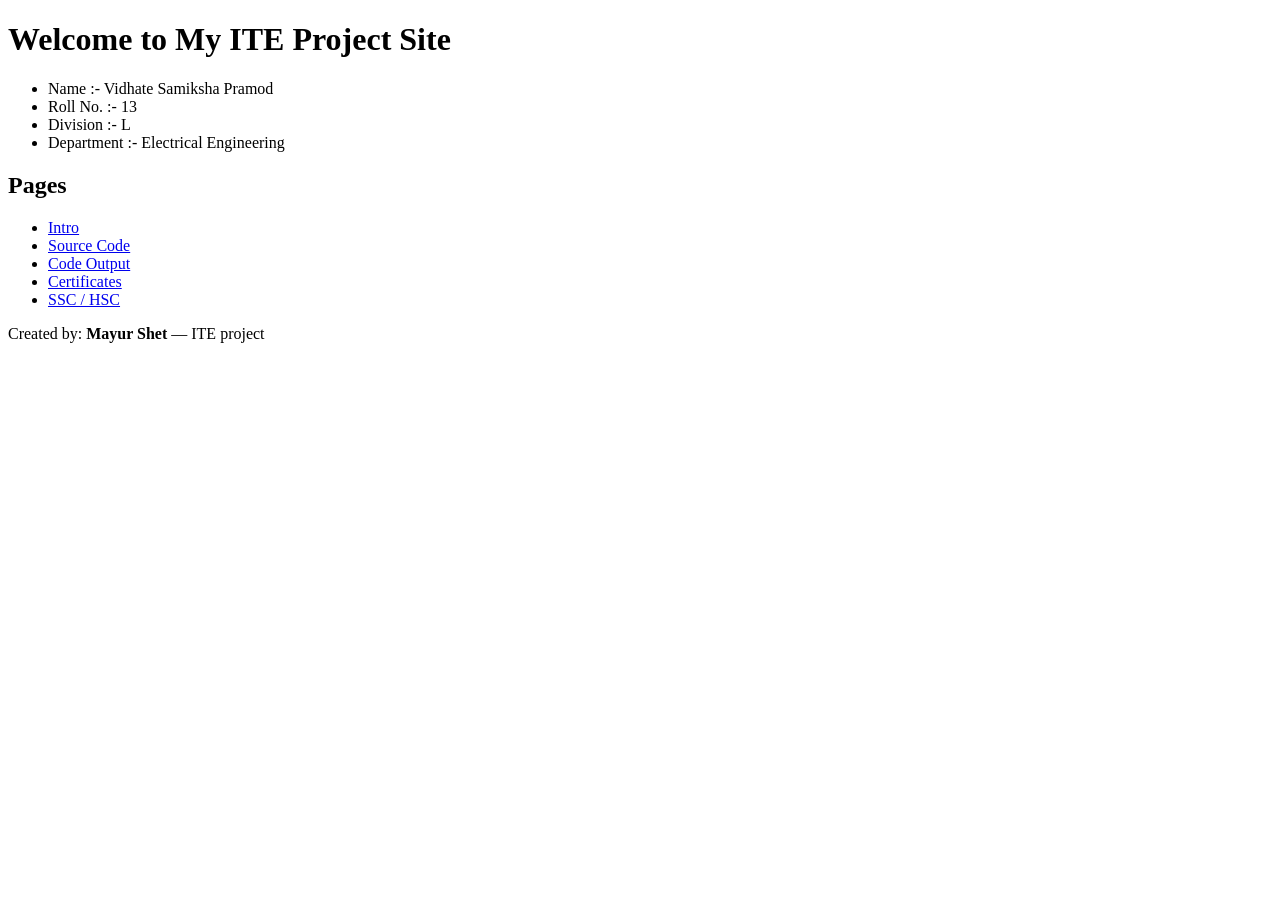
==== index.html @ db4c22f8 "Initial commit - ITE 5-page website" ====
<!doctype html>
<html lang="en">

<head>
    <meta charset="utf-8" />
    <meta name="viewport" content="width=device-width, initial-scale=1" />
    <title>ITE - Intro</title>
    <link rel="stylesheet" href="styles.css">
</head>

<body>

    <main class="container">
        <h1>Welcome to My ITE Project Site</h1>
        <ul>
            <li>Name :- Vidhate Samiksha Pramod </li>
            <li>Roll No. :- 13 </li>
            <li>Division :- L </li>
            <li>Department :- Electrical Engineering </li>
        </ul>


        <section>
            <h2>Pages</h2>
            <ul>
                <li><a href="index.html">Intro</a></li>
                <li><a href="code.html">Source Code</a></li>
                <li><a href="output.html">Code Output</a></li>
                <li><a href="certificates.html">Certificates</a></li>
                <li><a href="ssc_hsc.html">SSC / HSC</a></li>
            </ul>
        </section>
    </main>


    <footer>
        <p>Created by: <strong>Mayur Shet</strong> — ITE project</p>
    </footer>
</body>

</html>
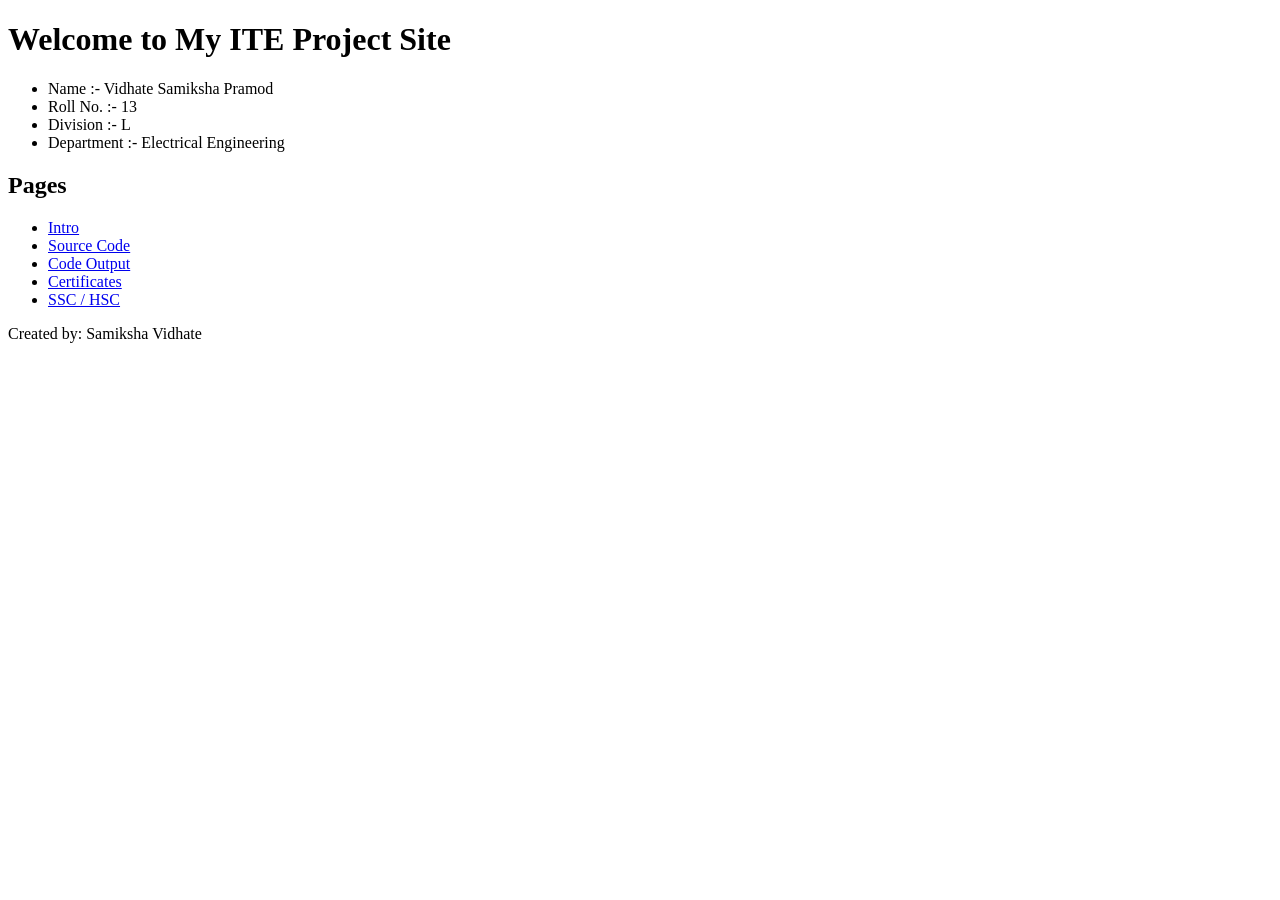
==== commit 37510897: "Updated index.html content" ====
--- a/index.html
+++ b/index.html
@@ -34,7 +34,7 @@
 
 
     <footer>
-        <p>Created by: <strong>Mayur Shet</strong> — ITE project</p>
+        <p>Created by: Samiksha Vidhate</p>
     </footer>
 </body>
 
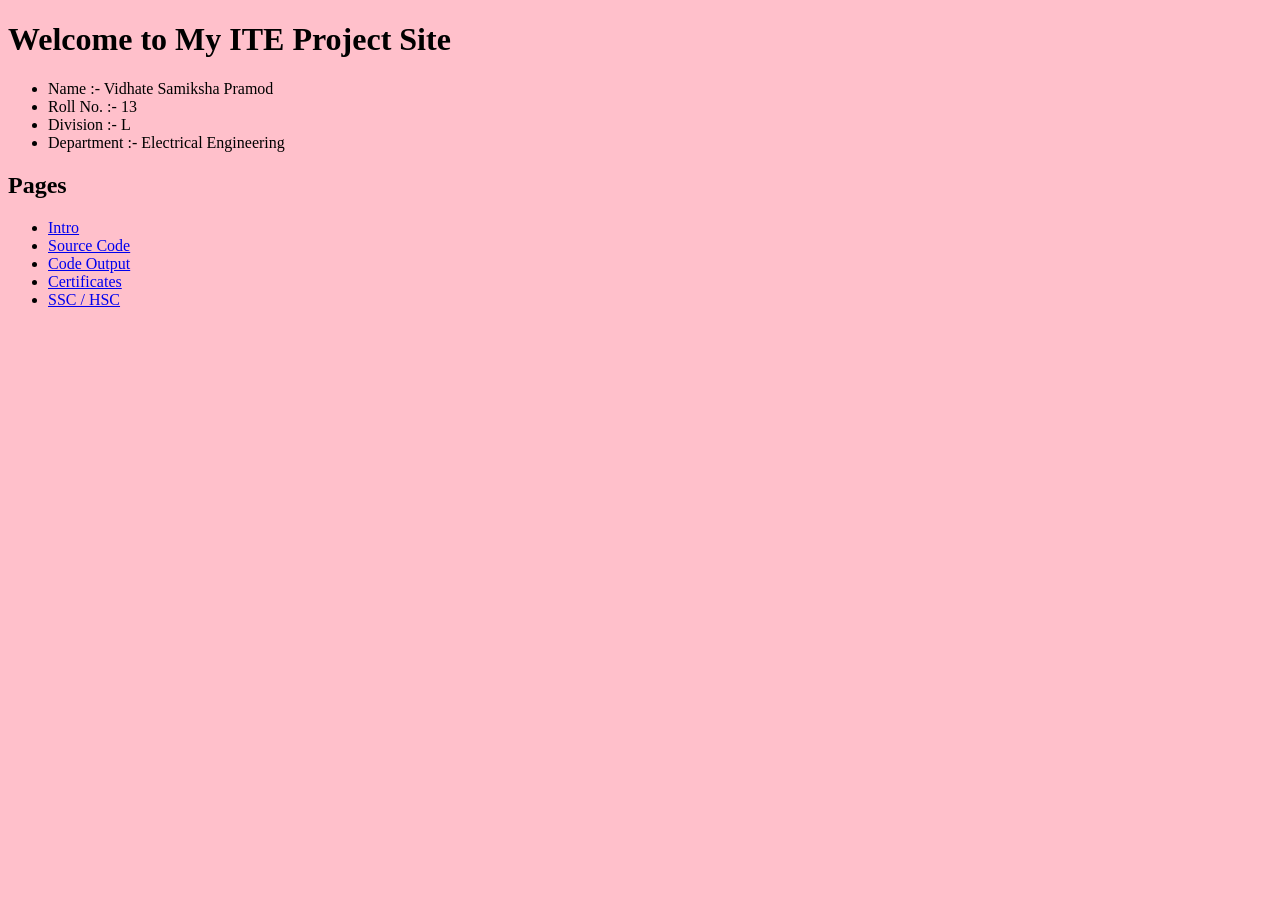
==== commit ead5c883: "Added inline CSS for pink background" ====
--- a/index.html
+++ b/index.html
@@ -8,7 +8,7 @@
     <link rel="stylesheet" href="styles.css">
 </head>
 
-<body>
+<body style="background-color: pink;">
 
     <main class="container">
         <h1>Welcome to My ITE Project Site</h1>
@@ -33,9 +33,7 @@
     </main>
 
 
-    <footer>
-        <p>Created by: Samiksha Vidhate</p>
-    </footer>
+
 </body>
 
 </html>
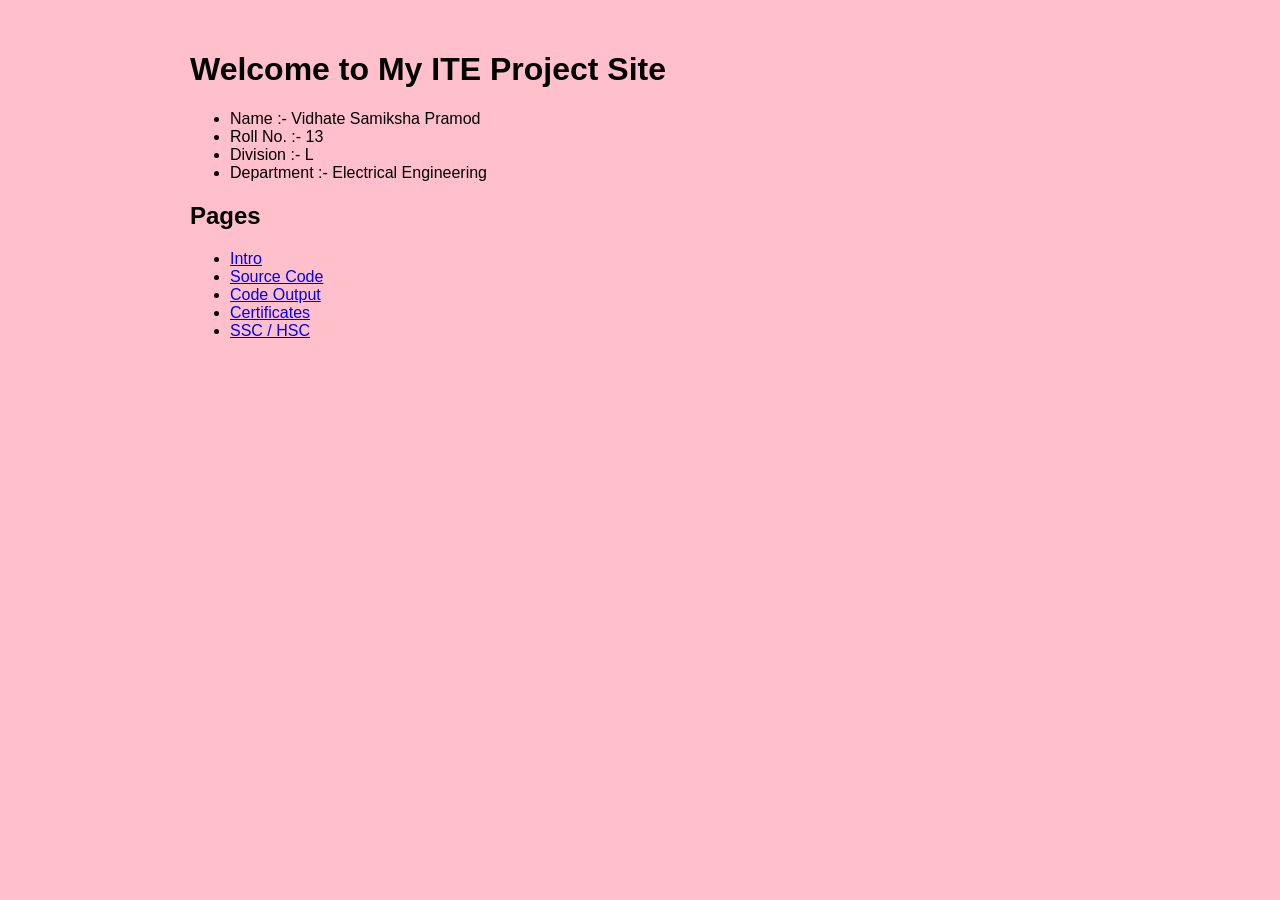
==== commit e4b87e25: "Added styles.css and updated index.html" ====
--- a/index.html
+++ b/index.html
@@ -6,9 +6,10 @@
     <meta name="viewport" content="width=device-width, initial-scale=1" />
     <title>ITE - Intro</title>
     <link rel="stylesheet" href="styles.css">
+
 </head>
 
-<body style="background-color: pink;">
+<body>
 
     <main class="container">
         <h1>Welcome to My ITE Project Site</h1>
--- a/styles.css
+++ b/styles.css
@@ -0,0 +1,34 @@
+body {
+    margin: 0;
+    font-family: Arial, sans-serif;
+    background-color: pink;
+}
+
+.nav {
+    background: #333;
+    padding: 10px;
+}
+
+.nav a {
+    color: white;
+    text-decoration: none;
+    padding: 8px 12px;
+}
+
+.nav a:hover {
+    background: #555;
+    border-radius: 6px;
+}
+
+.container {
+    max-width: 900px;
+    margin: 20px auto;
+    padding: 10px;
+}
+
+.card {
+    background: white;
+    padding: 15px;
+    border-radius: 8px;
+    box-shadow: 0 2px 6px rgba(0,0,0,0.1);
+}
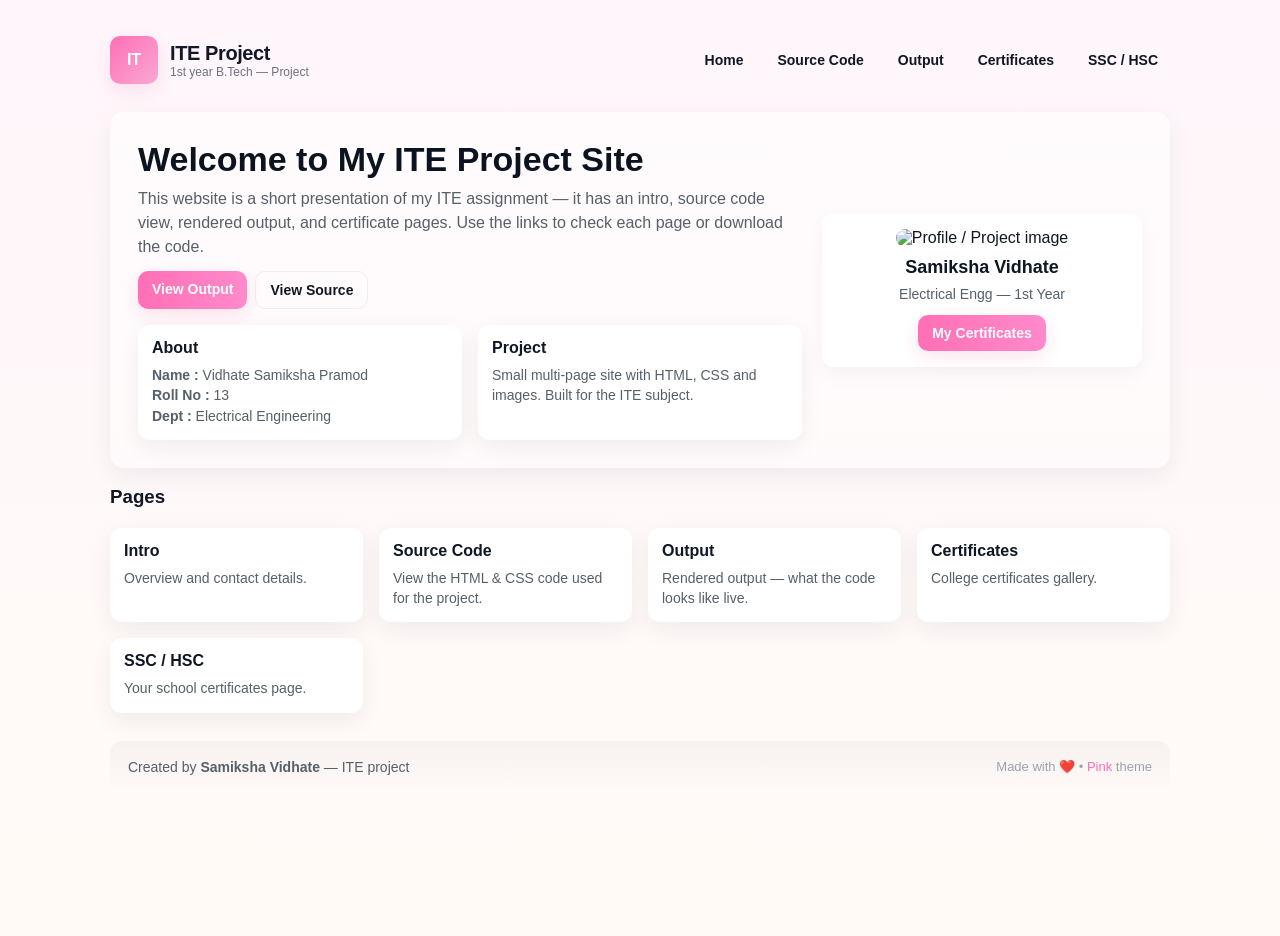
==== commit 4f6afb8e: "Added styles.css and updated index.html" ====
--- a/index.html
+++ b/index.html
@@ -1,40 +1,105 @@
 <!doctype html>
 <html lang="en">
-
 <head>
-    <meta charset="utf-8" />
-    <meta name="viewport" content="width=device-width, initial-scale=1" />
-    <title>ITE - Intro</title>
-    <link rel="stylesheet" href="styles.css">
-
+  <meta charset="utf-8" />
+  <meta name="viewport" content="width=device-width, initial-scale=1" />
+  <title>ITE - Intro</title>
+  <link rel="stylesheet" href="styles.css">
 </head>
-
 <body>
 
-    <main class="container">
-        <h1>Welcome to My ITE Project Site</h1>
-        <ul>
-            <li>Name :- Vidhate Samiksha Pramod </li>
-            <li>Roll No. :- 13 </li>
-            <li>Division :- L </li>
-            <li>Department :- Electrical Engineering </li>
-        </ul>
+  <div class="container">
+    <header class="header">
+      <a class="brand" href="index.html">
+        <div class="logo">IT</div>
+        <div>
+          <h1>ITE Project</h1>
+          <div style="font-size:12px;color:#6b7280">1st year B.Tech — Project</div>
+        </div>
+      </a>
+
+      <nav class="nav" aria-label="Main navigation">
+        <a href="index.html">Home</a>
+        <a href="code.html">Source Code</a>
+        <a href="output.html">Output</a>
+        <a href="certificates.html">Certificates</a>
+        <a href="ssc_hsc.html">SSC / HSC</a>
+      </nav>
+    </header>
+
+    <section class="hero" role="banner">
+      <div>
+        <h2>Welcome to My ITE Project Site</h2>
+        <p>
+          This website is a short presentation of my ITE assignment — it has an intro, source code
+          view, rendered output, and certificate pages. Use the links to check each page or download the code.
+        </p>
+
+        <div class="cta">
+          <a class="btn btn-primary" href="output.html">View Output</a>
+          <a class="btn btn-ghost" href="code.html">View Source</a>
+        </div>
+
+        <div class="grid" style="margin-top:16px;">
+          <div class="card">
+            <h4>About</h4>
+            <p><strong>Name :</strong> Vidhate Samiksha Pramod<br><strong>Roll No :</strong> 13<br><strong>Dept :</strong> Electrical Engineering</p>
+          </div>
+          <div class="card">
+            <h4>Project</h4>
+            <p>Small multi-page site with HTML, CSS and images. Built for the ITE subject.</p>
+          </div>
+        </div>
+      </div>
+
+      <aside class="profile-card" aria-label="Profile">
+        <img class="avatar" src="images/index_html_image.png" alt="Profile / Project image">
+        <h3>Samiksha Vidhate</h3>
+        <p>Electrical Engg — 1st Year</p>
+        <div style="margin-top:10px;display:flex;gap:8px;justify-content:center">
+          <a class="btn btn-primary" href="certificates.html">My Certificates</a>
+        </div>
+      </aside>
+    </section>
+
+<section style="margin-top:18px;">
+  <h3 style="margin-bottom:10px">Pages</h3>
+  <div class="grid">
+
+    <a href="index.html" class="card" style="text-decoration:none; color:inherit;">
+      <h4>Intro</h4>
+      <p>Overview and contact details.</p>
+    </a>
+
+    <a href="code.html" class="card" style="text-decoration:none; color:inherit;">
+      <h4>Source Code</h4>
+      <p>View the HTML & CSS code used for the project.</p>
+    </a>
+
+    <a href="output.html" class="card" style="text-decoration:none; color:inherit;">
+      <h4>Output</h4>
+      <p>Rendered output — what the code looks like live.</p>
+    </a>
+
+    <a href="certificates.html" class="card" style="text-decoration:none; color:inherit;">
+      <h4>Certificates</h4>
+      <p>College certificates gallery.</p>
+    </a>
+
+    <a href="ssc_hsc.html" class="card" style="text-decoration:none; color:inherit;">
+      <h4>SSC / HSC</h4>
+      <p>Your school certificates page.</p>
+    </a>
+
+  </div>
+</section>
 
 
-        <section>
-            <h2>Pages</h2>
-            <ul>
-                <li><a href="index.html">Intro</a></li>
-                <li><a href="code.html">Source Code</a></li>
-                <li><a href="output.html">Code Output</a></li>
-                <li><a href="certificates.html">Certificates</a></li>
-                <li><a href="ssc_hsc.html">SSC / HSC</a></li>
-            </ul>
-        </section>
-    </main>
-
-
+    <footer class="site-footer" role="contentinfo">
+      <p>Created by <strong>Samiksha Vidhate</strong> — ITE project</p>
+      <p style="font-size:13px;color:#9ca3af">Made with ❤️ • <span style="color:var(--accent)">Pink</span> theme</p>
+    </footer>
+  </div>
 
 </body>
-
-</html>+</html>
--- a/styles.css
+++ b/styles.css
@@ -1,34 +1,127 @@
-body {
-    margin: 0;
-    font-family: Arial, sans-serif;
-    background-color: pink;
+/* styles.css — modern, responsive, clean */
+
+/* Reset & base */
+* { box-sizing: border-box; margin: 0; padding: 0; }
+:root{
+  --bg: #fff6fb;
+  --card: #ffffff;
+  --muted: #55606a;
+  --accent: #ff6fb5; /* pinkish accent */
+  --accent-2: #3b82f6;
+  --glass: rgba(255,255,255,0.75);
+  --radius: 14px;
+  --maxw: 1100px;
+  --shadow: 0 8px 24px rgba(16,24,40,0.06);
+  --mono: "Inter", Arial, sans-serif;
 }
 
-.nav {
-    background: #333;
-    padding: 10px;
+html,body { height:100%; font-family: var(--mono); background: linear-gradient(180deg, #fff6fb 0%, #fffaf6 100%); color:#0f1724; }
+
+/* Page container */
+.container {
+  max-width: var(--maxw);
+  margin: 36px auto;
+  padding: 0 20px;
 }
 
+/* Header / nav */
+.header {
+  display:flex;
+  align-items:center;
+  justify-content:space-between;
+  gap: 16px;
+  margin-bottom: 28px;
+}
+.brand {
+  display:flex;
+  align-items:center;
+  gap:12px;
+  text-decoration:none;
+  color: #111827;
+}
+.brand .logo {
+  width:48px; height:48px; border-radius:10px;
+  background: linear-gradient(135deg,var(--accent), #f9a8d4);
+  display:flex; align-items:center; justify-content:center;
+  color:white; font-weight:700; box-shadow: 0 6px 20px rgba(203,48,127,0.12);
+}
+.brand h1 { font-size:20px; font-weight:700; letter-spacing: -0.4px; }
+
+/* nav */
+.nav {
+  display:flex; gap:10px; align-items:center;
+}
 .nav a {
-    color: white;
-    text-decoration: none;
-    padding: 8px 12px;
+  text-decoration:none; padding:8px 12px; border-radius:10px;
+  color:#0f1724; font-weight:600; font-size:14px;
 }
+.nav a:hover { background: rgba(15,23,36,0.04); color: var(--accent-2); }
 
-.nav a:hover {
-    background: #555;
-    border-radius: 6px;
+/* Hero */
+.hero {
+  background: linear-gradient(180deg, rgba(255,255,255,0.6), rgba(255,255,255,0.35));
+  border-radius: var(--radius);
+  padding: 28px;
+  display:grid;
+  grid-template-columns: 1fr 320px;
+  gap:20px;
+  box-shadow: var(--shadow);
+  align-items:center;
 }
+.hero h2 { font-size:34px; margin-bottom:8px; color:#0b1220; }
+.hero p { color:var(--muted); line-height:1.5; }
+.hero .cta { margin-top:12px; display:flex; gap:8px; }
+.btn {
+  display:inline-block; text-decoration:none; padding:10px 14px; border-radius:10px;
+  font-weight:700; font-size:14px;
+}
+.btn-primary { background: linear-gradient(90deg,var(--accent), #ff8acb); color:white; box-shadow: 0 6px 18px rgba(219,39,119,0.12); }
+.btn-ghost { border:1px solid rgba(12,18,30,0.06); background:transparent; color:#0f1724; }
 
-.container {
-    max-width: 900px;
-    margin: 20px auto;
-    padding: 10px;
+/* Right column card */
+.profile-card {
+  background: linear-gradient(180deg, rgba(255,255,255,0.9), var(--card));
+  padding:16px; border-radius:12px; text-align:center; box-shadow: 0 8px 20px rgba(15,23,36,0.04);
 }
+.profile-card img.avatar { width:96px; height:96px; border-radius:12px; object-fit:cover; margin-bottom:10px; }
+.profile-card h3 { margin-bottom:6px; font-size:18px; }
+.profile-card p { color:var(--muted); font-size:14px; }
 
+/* Main section with cards */
+.grid {
+  margin-top:20px;
+  display:grid;
+  grid-template-columns: repeat(auto-fit, minmax(220px, 1fr));
+  gap:16px;
+}
 .card {
-    background: white;
-    padding: 15px;
-    border-radius: 8px;
-    box-shadow: 0 2px 6px rgba(0,0,0,0.1);
+  background:var(--card);
+  border-radius:12px;
+  padding:14px;
+  box-shadow: var(--shadow);
 }
+.card h4 { margin-bottom:8px; font-size:16px; }
+.card p { color:var(--muted); font-size:14px; line-height:1.45; }
+
+/* Certificates gallery */
+.gallery { display:flex; gap:12px; flex-wrap:wrap; margin-top:12px; }
+.gallery figure { width: 150px; background:var(--glass); padding:8px; border-radius:10px; text-align:center; }
+.gallery img { max-width:100%; border-radius:6px; display:block; }
+
+/* Footer */
+footer.site-footer {
+  margin-top:28px;
+  padding:18px; border-radius:12px; background:linear-gradient(180deg, rgba(0,0,0,0.03), rgba(255,255,255,0.02));
+  display:flex; justify-content:space-between; align-items:center;
+}
+.site-footer p { color:var(--muted); font-size:14px; }
+
+/* Responsive */
+@media (max-width:880px){
+  .hero { grid-template-columns:1fr; }
+  .profile-card { order: -1; margin-bottom:8px; }
+}
+@media (max-width:420px){
+  .brand h1{ font-size:16px; }
+  .hero h2{ font-size:22px; }
+}
